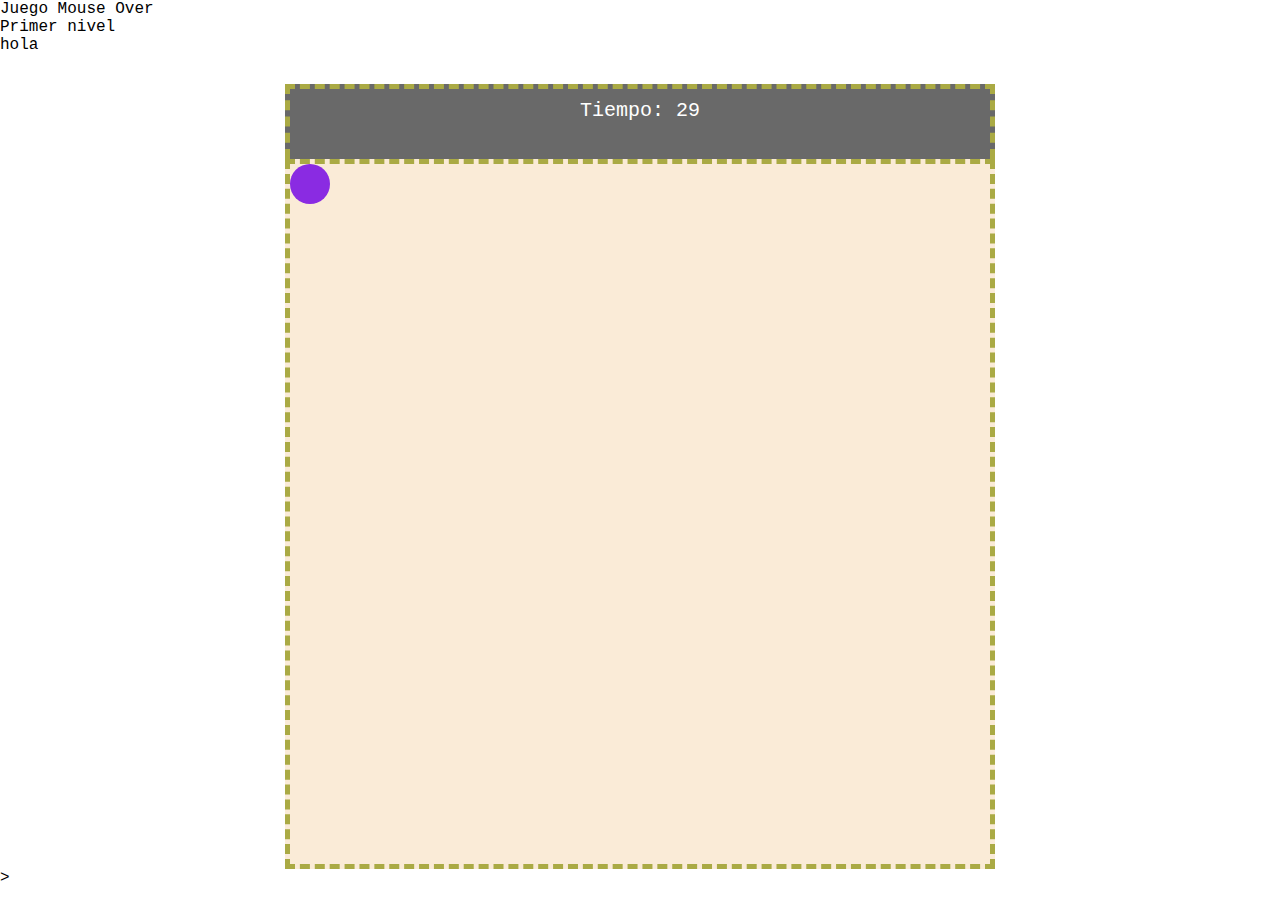
==== mouse_over_game/index.html @ 5d84072c "Hemos clonado y creado un nuevo repositorio" ====
<!DOCTYPE html>
<html>
<head>
    <meta charset='utf-8'>
    <meta http-equiv='X-UA-Compatible' content='IE=edge'>
    <title>Mi primer Juego</title>
    <meta name='viewport' content='width=device-width, initial-scale=1'>
    <link rel='stylesheet' type='text/css' media='screen' href='css/style.css'>
</head>
<body>
    <div class="contenedor-prueba">
        <span>Juego Mouse Over</span>
        <p>Primer nivel</p>
        <p>hola</p>
    </div>
    <!--Cambio para repositorio-->
    <div class="container pointer">
        <span id="score"></span>
        <span id="ned"></span>
        <span id= "time"></span>
    </div>
    <div class="container">
        <div id="player"></div>
    </div>
    <script src='js/main.js'></script>
</body>
</html>>
---- mouse_over_game/css/style.css ----
*{
    padding: 0px;
    margin: 0px;
    font-family: 'Courier New', Courier, monospace;
}

.container {
    padding: 0px;
    margin: auto;
    width: 700px;
    height: 700px;
    background-color: antiquewhite;
    border: 5px dashed #aa4;
}
#player{
    background-color: blueviolet;
    border:4px;
    width: 40px;
    height: 40px;
    border-radius: 29px;
    position: absolute;
    transition: all 0.3s;
}
.pointer{
    background-color: dimgrey;
    height: 50px;
    margin-top: 30px;
    border-bottom: 0px;
    color: #fff;
    font-size: 20px;
    text-align: center;
    padding: 10px 0px;
}
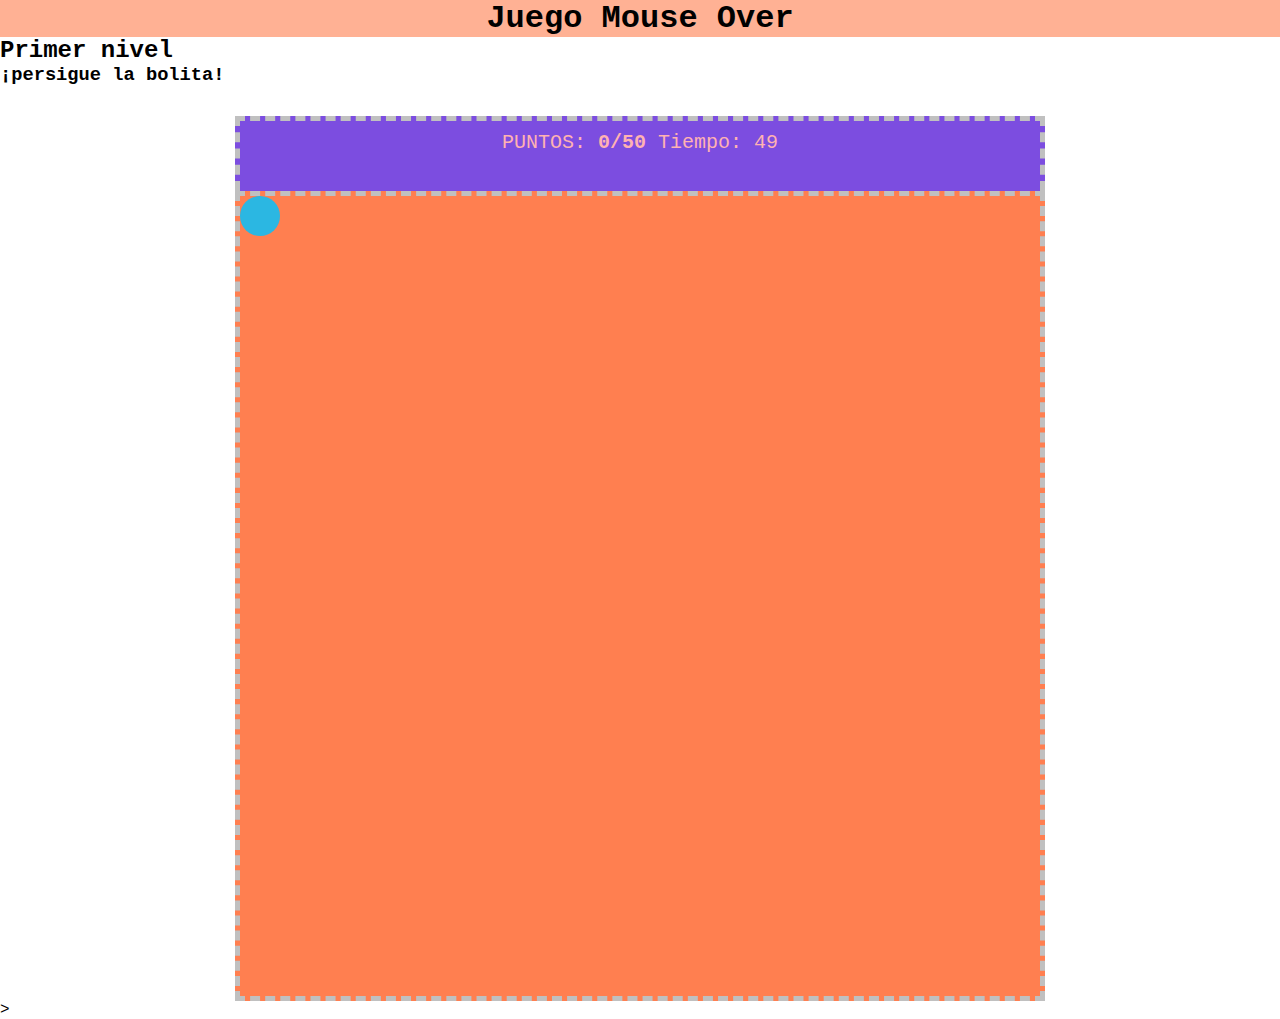
==== commit 77582c12: "Juego rediseñado" ====
--- a/mouse_over_game/index.html
+++ b/mouse_over_game/index.html
@@ -5,13 +5,13 @@
     <meta http-equiv='X-UA-Compatible' content='IE=edge'>
     <title>Mi primer Juego</title>
     <meta name='viewport' content='width=device-width, initial-scale=1'>
-    <link rel='stylesheet' type='text/css' media='screen' href='css/style.css'>
+    <link rel='stylesheet' type='text/css' media='screen' href='css/style2.css'>
 </head>
 <body>
     <div class="contenedor-prueba">
-        <span>Juego Mouse Over</span>
-        <p>Primer nivel</p>
-        <p>hola</p>
+        <h1><center>Juego Mouse Over</center></h1>
+        <h2>Primer nivel</h2>
+        <h3>¡persigue la bolita!</h3>
     </div>
     <!--Cambio para repositorio-->
     <div class="container pointer">
--- a/mouse_over_game/css/style2.css
+++ b/mouse_over_game/css/style2.css
@@ -0,0 +1,36 @@
+*{
+    padding: 0px;
+    margin: 0px;
+    font-family: 'Courier New', Courier, monospace;
+    
+}
+h1{
+    background-color: rgb(255, 177, 148);
+}
+.container {
+    padding: 0px;
+    margin: auto;
+    width: 800px;
+    height: 800px;
+    background-color: coral;
+    border: 5px dashed silver;
+}
+#player{
+    background-color: rgb(43, 183, 226);
+    border:4px;
+    width: 40px;
+    height: 40px;
+    border-radius: 29px;
+    position: absolute;
+    transition: all 0.3s;
+}
+.pointer{
+    background-color: rgb(124, 77, 224);
+    height: 50px;
+    margin-top: 30px;
+    border-bottom: 0px;
+    color: rgb(255, 178, 178);
+    font-size: 20px;
+    text-align: center;
+    padding: 10px 0px;
+}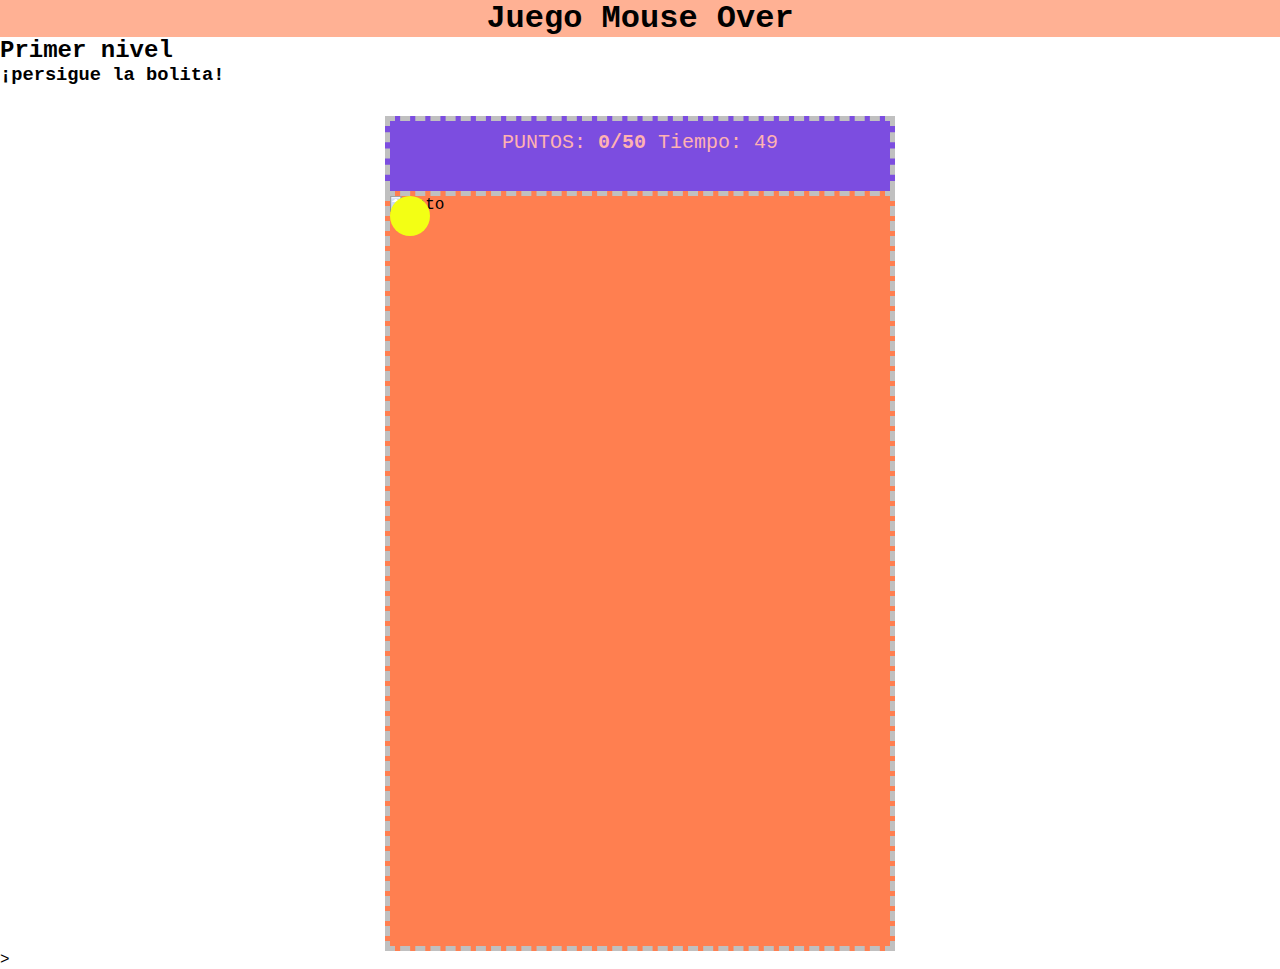
==== commit 60c2e3ae: "Ultimo cambio del juego" ====
--- a/mouse_over_game/index.html
+++ b/mouse_over_game/index.html
@@ -21,7 +21,9 @@
     </div>
     <div class="container">
         <div id="player"></div>
+        <img src="https://images.pexels.com/photos/2486168/pexels-photo-2486168.jpeg?auto=compress&cs=tinysrgb&dpr=1&w=500" alt="foto">
     </div>
+    
     <script src='js/main.js'></script>
 </body>
 </html>>
--- a/mouse_over_game/css/style2.css
+++ b/mouse_over_game/css/style2.css
@@ -1,3 +1,4 @@
+
 *{
     padding: 0px;
     margin: 0px;
@@ -10,13 +11,13 @@
 .container {
     padding: 0px;
     margin: auto;
-    width: 800px;
-    height: 800px;
+    width: 500px;
+    height: 750px;
     background-color: coral;
     border: 5px dashed silver;
 }
 #player{
-    background-color: rgb(43, 183, 226);
+    background-color: rgb(243, 255, 20);
     border:4px;
     width: 40px;
     height: 40px;
